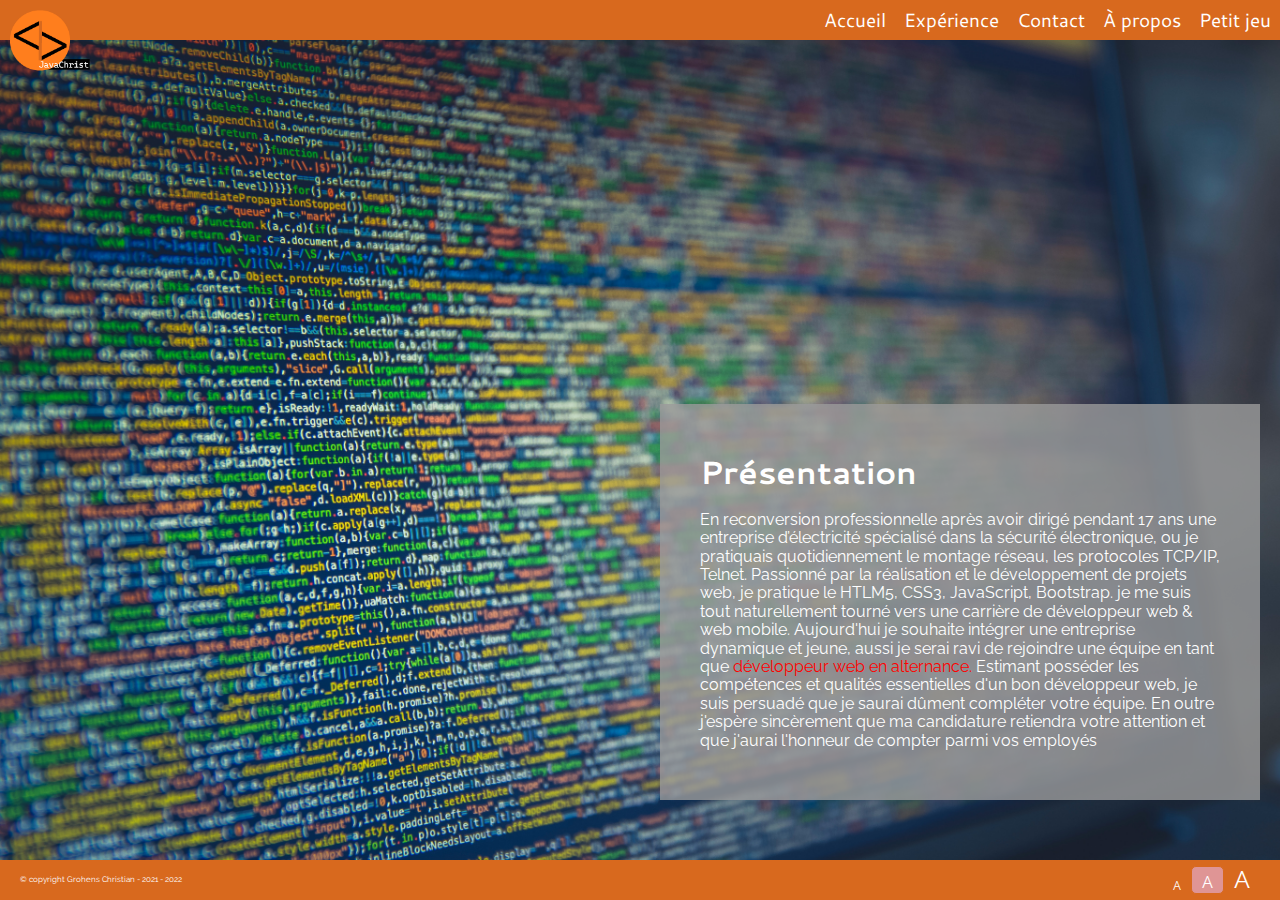
==== index.html @ 779ceed8 "version finale du cv" ====
<!DOCTYPE html>
<html lang="fr">
  <head>
    <meta charset="UTF-8" />
    <meta http-equiv="X-UA-Compatible" content="IE=edge" />
    <meta name="viewport" content="width=device-width, initial-scale=1.0" />
    <title>CV Christian Grohens - Bienvenue</title>
    <link rel="stylesheet" href="./normalize.css" />
    <link rel="stylesheet" href="./style.css" />
    <link rel="shortcut icon" href="./images/layout/v3 32x32.png" />
    <script src="js/randomImage.js" defer></script>
    <script src="js/jquery-3.5.1.min.js"></script>
    <script src="js/txtSize.js"></script>
    <script src="js/menu.js"></script>
  </head>

  <body>
    <header id="mainHeader">
      <img src="./images/layout/96x96 typo.png" alt="logoJc" />

      <!-------Début de la Nav Barre------->
      <nav id="mainNav">
        <ul>
          <li><a href="index.html">Accueil</a></li>
          <li><a href="experience.html">Expérience</a></li>
          <li><a href="contact.html">Contact</a></li>
          <li><a href="about.html">À propos</a></li>
          <li><a href="petitJeux.html">Petit jeu</a></li>
        </ul>
      </nav>
      <button id="menuToggle" class="hamburger">&nbsp;</button>
      <!--------Fin de la Nav Barre---------->
    </header>
    <section id="pageContent" class="home">
      <div id="presentation">
        <h1>Présentation</h1>
        <p>
          En reconversion professionnelle après avoir dirigé pendant 17 ans une
          entreprise d’électricité spécialisé dans la sécurité électronique, ou
          je pratiquais quotidiennement le montage réseau, les protocoles
          TCP/IP, Telnet. Passionné par la réalisation et le développement de
          projets web, je pratique le HTLM5, CSS3, JavaScript, Bootstrap. je me
          suis tout naturellement tourné vers une carrière de développeur web &
          web mobile. Aujourd'hui je souhaite intégrer une entreprise dynamique
          et jeune, aussi je serai ravi de rejoindre une équipe en tant que
          <span style="color: red"> développeur web en alternance.</span>
          Estimant posséder les compétences et qualités essentielles d'un bon
          développeur web, je suis persuadé que je saurai dûment compléter votre
          équipe. En outre j'espère sincèrement que ma candidature retiendra
          votre attention et que j'aurai l'honneur de compter parmi vos employés
        </p>
      </div>
    </section>
    <footer id="mainFooter">
      <p>&copy; copyright Grohens Christian - 2021 - 2022</p>
      <p id="txtSize">
        <button style="font-size: 12px" data-size="0.8">A</button>
        <button style="font-size: 16px" data-size="1" class="active">A</button>
        <button style="font-size: 24px" data-size="1.5">A</button>
      </p>
    </footer>
  </body>
</html>
---- style.css ----
@import url("https://fonts.googleapis.com/css?family=Cantarell|Raleway&display=swap");

:root {
  --black: #333;
  --blue: #7186ff;
  --red: #d8691e;
  --shaded-red: rgb(223, 149, 149);
  --green: #00751f;
  --white: #fff;

  height: 100vh;
  box-sizing: border-box;
}
*,
*:before,
*:after {
  box-sizing: inherit;
}

body {
  font-size: 1rem;
  font-family: Raleway, Verdana, san-serif;
  min-height: 100%;
}
img {
  max-width: 100%;
  height: auto;
  margin-left: 10px;
  margin-top: 10px;
}
#mainHeader {
  display: grid;
  grid-template-columns: 80px 1fr;
  align-items: start;
  background-color: var(--red);
  height: 40px;
  width: 100%;
  position: fixed;
  top: 0;
}
#logoImg {
  padding: 5px;
  position: relative;
  z-index: 1000;
}
#mainNav {
  position: absolute;
  background-color: var(--red);
  width: 100%;
  top: 40px;
  padding-bottom: 10px;
  display: none;
}
#mainNav ul {
  list-style: none;
  padding: 0;
  margin: 0;
}
#mainNav > ul {
  display: flex;
  flex-flow: column nowrap;
  margin-left: 90px;
  position: relative;
}
#mainNav > ul ul {
  background-color: var(--red);
  display: none;
}
#mainNav > ul ul a {
  padding: 10px;
}
#mainNav a {
  color: var(--white);
  text-decoration: none;
  font-family: Cantarell, Arial, sans-serif;
  font-size: 1.5em;
  display: block;
  margin: 9px;
}
#mainNav a span {
  font-size: 0.5em;
  padding-left: 10px;
}
#mainNav a:hover {
  color: var(--shaded-red);
}
#menuToggle {
  background-color: transparent;
  border: none;
  background-size: cover;
  width: 40px;
  height: 40px;
  align-self: start;
  margin-left: auto;
}
#menuToggle.hamburger {
  background-image: url(./images/layout/hamburger.png);
}
#pageContent {
  padding: 100px 20px;
  min-height: 100vh;
  background-image: url(../images/image-1.jpg);
  background-repeat: no-repeat;
  background-size: cover;
  background-attachment: fixed;
}
#pageContent.home {
  display: flex;
  justify-content: center;
  align-items: flex-end;
}
#presentation {
  background-color: rgba(155, 155, 155, 0.8);
  padding: 40px;
  color: var(--white);
  width: 600px;
  height: auto;
  display: flex;
  flex-flow: column nowrap;
  justify-content: flex-end;
}
#presentation h1 {
  font-family: Cantarell, Arial, sans-serif;
  font-size: 2em;
  margin: 10px 0;
}
#presentation p {
  margin: 10px 0;
  font-size: 1em;
}
#pageContent.text a {
  text-decoration: none;
  color: var(--red);
}
#pageContent.text a:hover {
  background-color: var(--shaded-red);
}
main {
  background-color: rgba(155, 155, 155, 0.938);
  padding: 20px;
  color: var(--black);
}
main form {
  display: grid;
  border-top: solid 1px var(--white);
}
main form > div > div {
  display: flex;
  flex-flow: column nowrap;
  margin: 20px 0;
}
main form > div:last-child > div:first-child {
  margin: 0 0 20px 0;
}
main form label {
  margin-bottom: 5px;
  font-size: 1.1em;
  display: flex;
  justify-content: space-between;
}
main form textarea {
  height: 150px;
  resize: none;
}
main form button {
  padding: 10px;
  background-color: var(--red);
  color: var(--white);
  border: none;
  margin-top: 30px;
}
main form button:hover {
  background-color: var(--shaded-red);
}
main form button:active {
  background-color: var(--red);
}
main form .msg {
  font-size: 0.8em;
  color: rgb(88, 1, 1);
  margin-left: 20px;
}
main form input,
main form textarea {
  padding: 5px;
  border-radius: 5px;
  border: 1px solid rgb(162, 162, 255);
}
main form input:valid,
main form textarea:valid {
  border: 1px solid var(--green);
}
main form input.invalid,
main form textarea.invalid {
  border: 1px solid var(--red);
}
main ul {
  list-style-type: none;
  margin: 0;
  padding: 0;
  display: grid;
  align-items: start;
  grid-auto-flow: row;
  grid-gap: 20px;
}
main ul li {
  background-color: var(--white);
  padding: 10px;
}
main ul li:hover {
  background-color: var(--shaded-red);
}
main ul li a {
  color: var(--black);
  text-decoration: none;
}
main #footnotesDisplay {
  font-size: 0.8em;
  margin-top: 10em;
  padding: 20px;
  border-top: solid 1px var(--white);
}

#galleryContainer {
  position: fixed;
  top: 0;
  left: 0;
  width: 100vw;
  height: 100vh;
  background-color: rgba(0, 0, 0, 0.9);
  display: flex;
  justify-content: center;
  align-items: center;
  margin: 0;
  padding: 0;
  visibility: hidden;
  opacity: 0;
  transition: opacity 1s, visibility 1s;
}
#galleryContainer img {
  border: solid 5px var(--white);
  max-width: 80%;
  height: auto;
}
#galleryContainer.visible {
  opacity: 1;
  visibility: visible;
}
#mainFooter {
  background-color: var(--red);
  height: 40px;
  width: 100%;
  position: fixed;
  bottom: 0;
  color: var(--white);
  font-size: 0.5em;
  display: flex;
  align-items: center;
  padding: 0 20px;
  justify-content: space-between;
}
#mainFooter #txtSize {
  display: flex;
}
#mainFooter #txtSize button {
  padding: 0 10px;
  cursor: pointer;
  display: flex;
  align-items: flex-end;
  border: none;
  background: transparent;
  color: var(--white);
}
#mainFooter #txtSize button.active {
  background-color: var(--shaded-red);
  border: solid 1px var(--red);
  border-radius: 5px;
}

@media screen and (min-width: 768px) {
  #menuToggle {
    display: none;
  }
  #mainNav {
    position: static;
    background: transparent;
    display: flex !important;
    padding: 0;
    justify-content: flex-end;
  }
  #mainNav ul {
    flex-flow: row nowrap;
    margin-left: 0px;
  }
  #mainNav a {
    font-size: 1.2em;
  }
  #pageContent.home {
    justify-content: flex-end;
  }
  main ul {
    grid-template-columns: repeat(2, 1fr);
  }
}
@media screen and (min-width: 1024px) {
  main form {
    grid-template-columns: repeat(2, 1fr);
    grid-gap: 20px;
  }
  main form button {
    padding: 10px;
    background-color: var(--red);
    color: var(--white);
    border: none;
    grid-column: 1 / -1;
  }
  main ul {
    grid-template-columns: repeat(3, 1fr);
  }
}
@media screen and (min-width: 1280px) {
  main ul {
    grid-template-columns: repeat(4, 1fr);
  }
}
@media screen and (min-width: 1600px) {
  main ul {
    grid-template-columns: repeat(5, 1fr);
  }
}
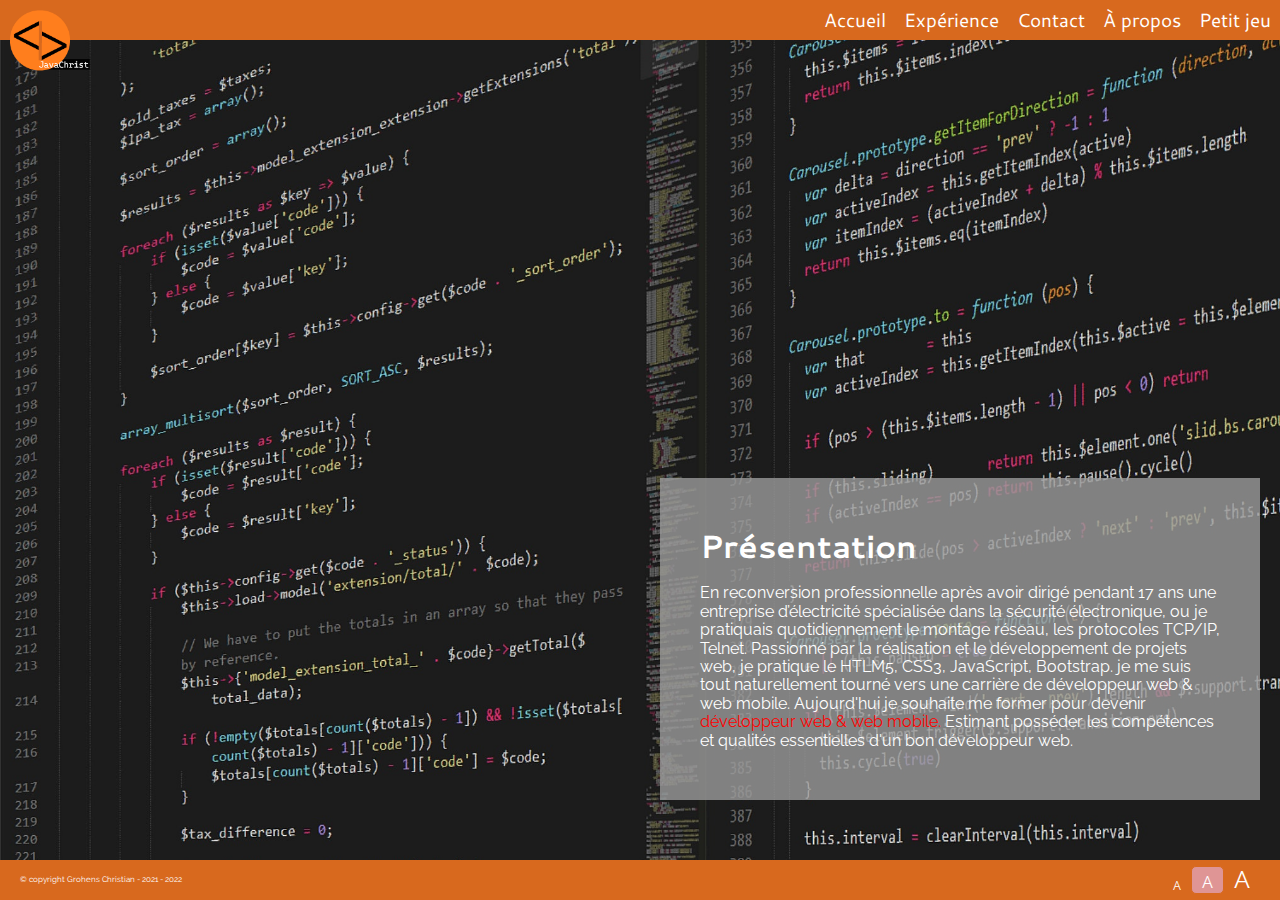
==== commit 4b1fc03f: "mise à jour expérience" ====
--- a/index.html
+++ b/index.html
@@ -36,18 +36,15 @@
         <h1>Présentation</h1>
         <p>
           En reconversion professionnelle après avoir dirigé pendant 17 ans une
-          entreprise d’électricité spécialisé dans la sécurité électronique, ou
+          entreprise d’électricité spécialisée dans la sécurité électronique, ou
           je pratiquais quotidiennement le montage réseau, les protocoles
           TCP/IP, Telnet. Passionné par la réalisation et le développement de
           projets web, je pratique le HTLM5, CSS3, JavaScript, Bootstrap. je me
           suis tout naturellement tourné vers une carrière de développeur web &
-          web mobile. Aujourd'hui je souhaite intégrer une entreprise dynamique
-          et jeune, aussi je serai ravi de rejoindre une équipe en tant que
-          <span style="color: red"> développeur web en alternance.</span>
+          web mobile. Aujourd'hui je souhaite me former pour devenir
+          <span style="color: red"> développeur web & web mobile.</span>
           Estimant posséder les compétences et qualités essentielles d'un bon
-          développeur web, je suis persuadé que je saurai dûment compléter votre
-          équipe. En outre j'espère sincèrement que ma candidature retiendra
-          votre attention et que j'aurai l'honneur de compter parmi vos employés
+          développeur web.
         </p>
       </div>
     </section>
